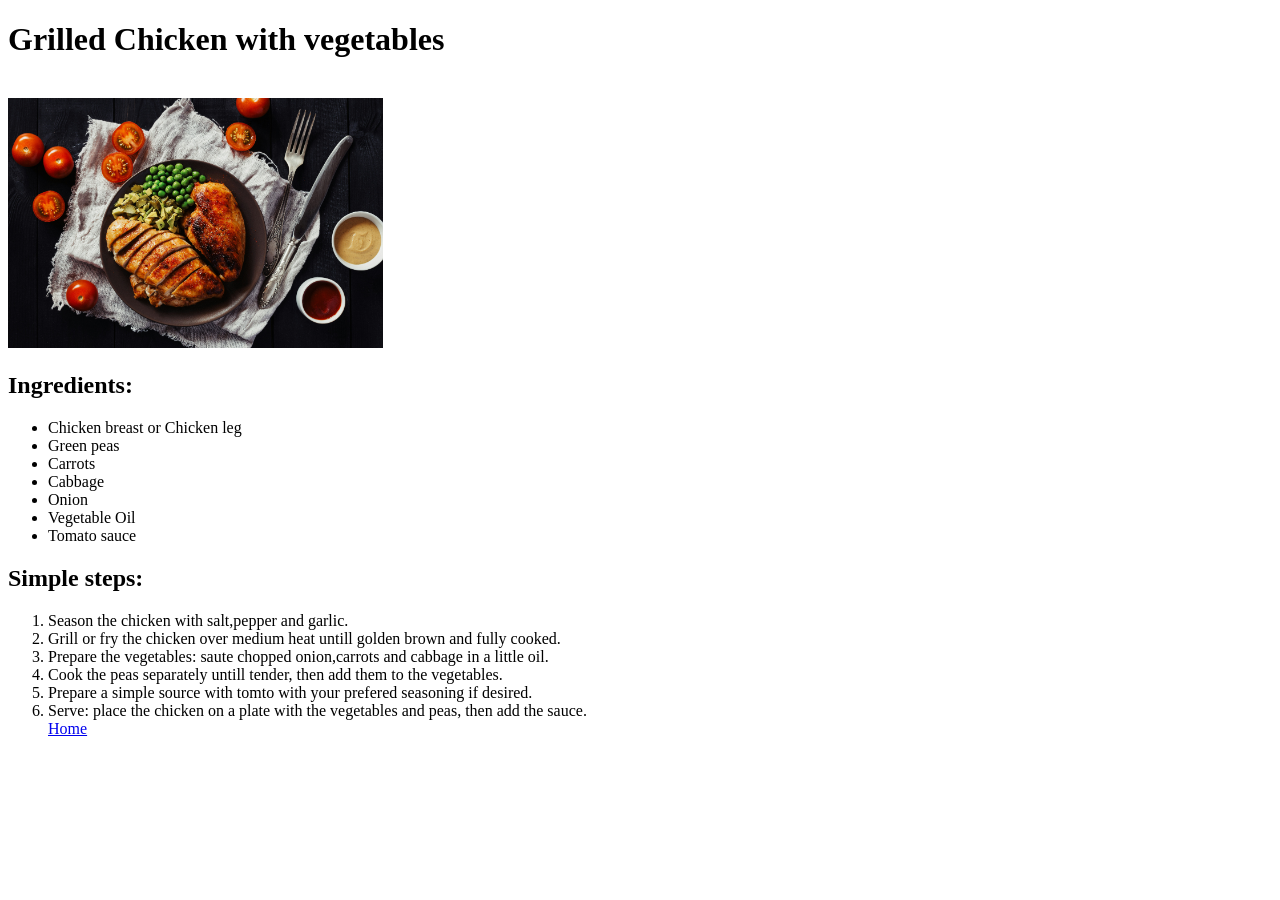
==== recipes/chicken.html @ fdea22d0 "Add recipe files and images" ====
<!DOCTYPE html>
<html lang="en">
<head>
    <meta charset="UTF-8">
    <meta name="viewport" content="width=device-width, initial-scale=1.0">
    <title>Odin Recipes</title>
</head>
<body>
    <h1>Grilled Chicken with vegetables</h1>
    <br>
    <img src="./picture/chicken.jpg" width=""150" height="250" alt="chicken dish">
    <h2>Ingredients:</h2>
    <ul>
        <li>Chicken breast or Chicken leg</li>
    <li>Green peas</li>
    <li>Carrots</li>
    <li>Cabbage</li>
    <li>Onion</li>
    <li>Vegetable Oil</li>
    <li>Tomato sauce</li>
    </ul>
<h2>Simple steps:</h2>
<ol>
    <li>Season the chicken with salt,pepper and garlic.</li>
<li>Grill or fry the chicken over medium heat untill golden brown and fully cooked.</li>
<li>Prepare the vegetables: saute chopped onion,carrots and cabbage in a little oil.</li>
<li>Cook the peas separately untill tender, then add them to the vegetables.</li>
<li>Prepare a simple source with tomto with your prefered seasoning if desired.</li>
<li>Serve: place the chicken on a plate with the vegetables and peas, then add the sauce.</li>
    <a href="../index.html">Home</a>
</body>
</html>
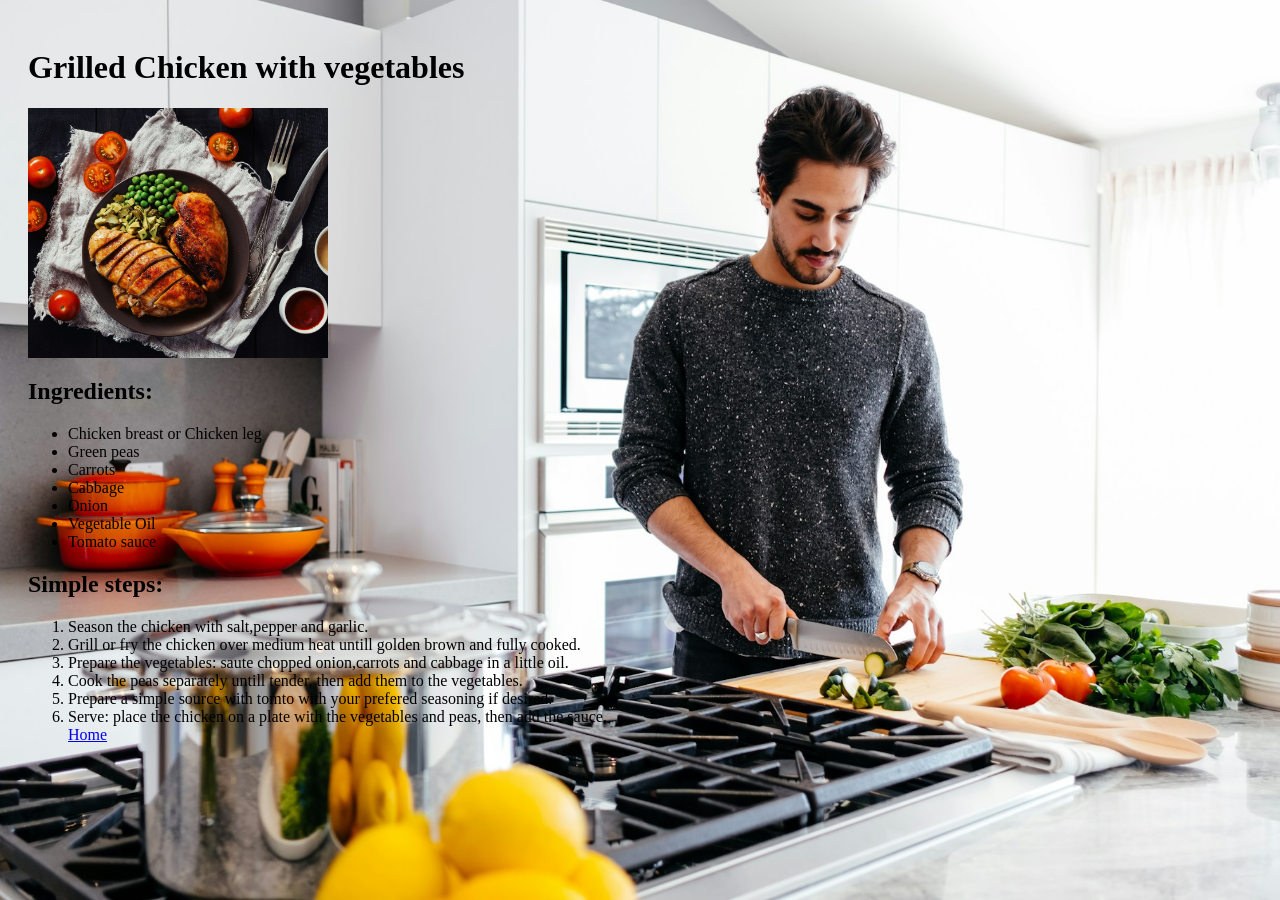
==== commit c8979b9d: "Rename HTML files and update navigation links" ====
--- a/recipes/chicken.html
+++ b/recipes/chicken.html
@@ -4,11 +4,13 @@
     <meta charset="UTF-8">
     <meta name="viewport" content="width=device-width, initial-scale=1.0">
     <title>Odin Recipes</title>
+    <link rel="stylesheet" href="../style.css">
 </head>
-<body>
+<body class="food">
     <h1>Grilled Chicken with vegetables</h1>
-    <br>
-    <img src="./picture/chicken.jpg" width=""150" height="250" alt="chicken dish">
+    <div class="rice">
+    <img src="./picture/chicken.jpg" width="300" height="200" alt="chicken dish" >
+</div>
     <h2>Ingredients:</h2>
     <ul>
         <li>Chicken breast or Chicken leg</li>
--- a/style.css
+++ b/style.css
@@ -0,0 +1,45 @@
+body {
+    background-color: skyblue;
+}
+
+.rice{
+    border: 2px skyblue;
+    width: 300px;
+    height: 250px;
+    overflow: hidden;
+}
+
+.rice img{
+width: 100%;
+height: 100%;
+display: block;
+object-fit: cover;
+}
+
+body{
+    font-family: 'Times New Roman', Times, serif;
+}
+
+.home-page{
+    background-image: url(./recipes/picture/girl.jpg);
+    background-attachment: fixed;
+    background-position: top center;
+    background-repeat: no-repeat;
+    background-color: rgba(255, 255, 255, 0.9);
+    background-size: cover;
+    padding: 20px;
+    border-radius: 8px;
+}
+    
+.food{
+    background-image: url(./recipes/picture/food.jpg);
+    background-attachment: fixed;
+    background-position: top center;
+    background-repeat: no-repeat;
+    background-color:rgba(255, 255, 255, 0.9) ;
+    background-size: cover;
+    padding: 20px;
+    border-radius: 8px;
+}
+
+
